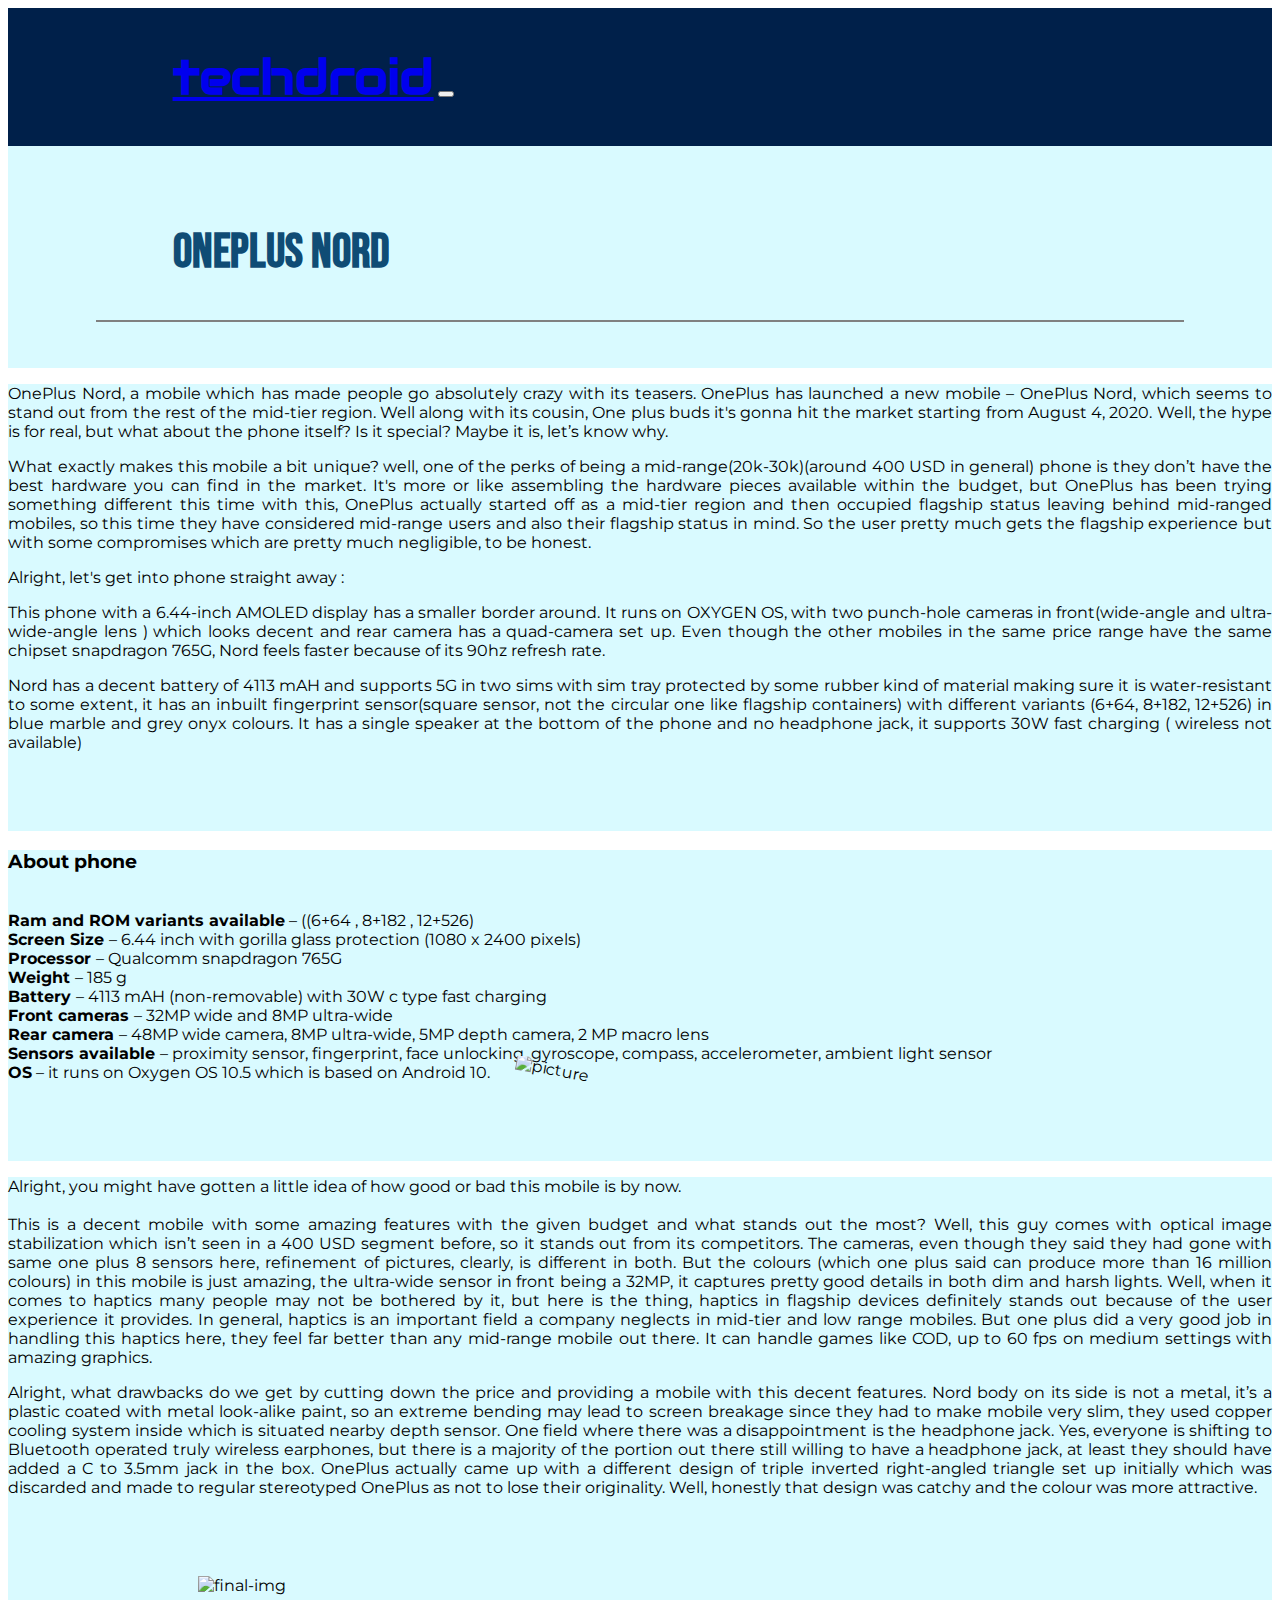
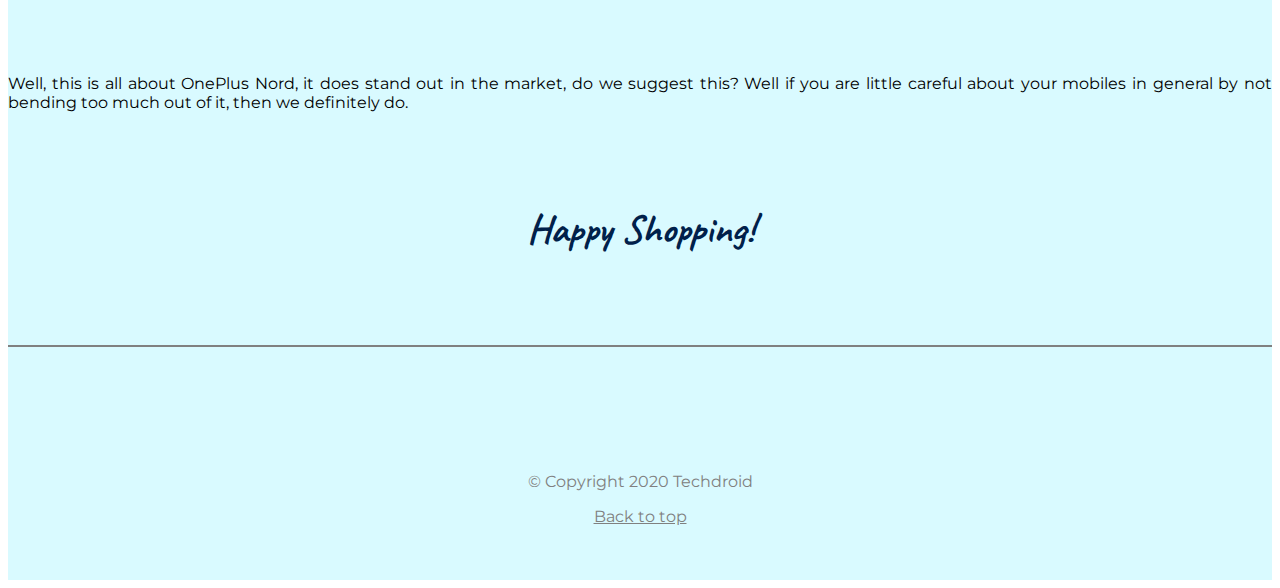
==== article1.html @ 16a14f4d "startup files" ====
<!DOCTYPE html>
<html lang="en">
  <head>
    <meta charset="UTF-8" />
    <meta name="viewport" content="width=device-width, initial-scale=1.0" />
    <title>OnePlus Nord</title>

    <!-- Style sheets -->
    <link
      rel="stylesheet"
      href="https://stackpath.bootstrapcdn.com/bootstrap/4.5.0/css/bootstrap.min.css"
      integrity="sha384-9aIt2nRpC12Uk9gS9baDl411NQApFmC26EwAOH8WgZl5MYYxFfc+NcPb1dKGj7Sk"
      crossorigin="anonymous"
    />
    <link rel="stylesheet" href="css/article1.css" />

    <!-- Google Fonts -->
    <link
      href="https://fonts.googleapis.com/css2?family=Amatic+SC&family=Merriweather&family=Montserrat&family=Recursive&display=swap"
      rel="stylesheet"
    />
    <link
      href="https://fonts.googleapis.com/css2?family=Audiowide&family=Comfortaa&family=Special+Elite&display=swap"
      rel="stylesheet"
    />
    <link
      href="https://fonts.googleapis.com/css2?family=Bebas+Neue&display=swap"
      rel="stylesheet"
    />
    <link href="https://fonts.googleapis.com/css2?family=Caveat&display=swap" rel="stylesheet">

    <!-- Font Awesome -->
    <script
      defer
      src="https://use.fontawesome.com/releases/v5.0.7/js/all.js"
    ></script>

    <!-- Favicon -->
    <link rel="icon" href="favicon.ico" >

    <!-- Bootstrap scripts -->
    <script
      src="https://code.jquery.com/jquery-3.5.1.slim.min.js"
      integrity="sha384-DfXdz2htPH0lsSSs5nCTpuj/zy4C+OGpamoFVy38MVBnE+IbbVYUew+OrCXaRkfj"
      crossorigin="anonymous"
    ></script>
    <script
      src="https://cdn.jsdelivr.net/npm/popper.js@1.16.0/dist/umd/popper.min.js"
      integrity="sha384-Q6E9RHvbIyZFJoft+2mJbHaEWldlvI9IOYy5n3zV9zzTtmI3UksdQRVvoxMfooAo"
      crossorigin="anonymous"
    ></script>
    <script
      src="https://stackpath.bootstrapcdn.com/bootstrap/4.5.0/js/bootstrap.min.js"
      integrity="sha384-OgVRvuATP1z7JjHLkuOU7Xw704+h835Lr+6QL9UvYjZE3Ipu6Tp75j7Bh/kR0JKI"
      crossorigin="anonymous"
    ></script>
  </head>
  <body>
    <section id="header">
      <div class="container-fluid">
        <nav class="navbar navbar-expand-lg navbar-dark">
          <a class="navbar-brand" href="index.html">techdroid</a>
          <button
            class="navbar-toggler"
            type="button"
            data-toggle="collapse"
            data-target="#navbarSupportedContent"
            aria-controls="navbarSupportedContent"
            aria-expanded="false"
            aria-label="Toggle navigation"
          >
            <span class="navbar-toggler-icon"></span>
          </button>
          <!-- <div class="collapse navbar-collapse" id="navbarSupportedContent">
            <ul class="navbar-nav ml-auto">
              <li class="nav-item">
                <a class="nav-link" href="#recent-posts">Posts</a>
              </li>
              <li class="nav-item">
                <a class="nav-link" href="#subscription">Contact</a>
              </li>
              <li class="nav-item">
                <a class="nav-link" href="#footer">About</a>
              </li>
            </ul>
          </div> -->
        </nav>
      </div>
    </section>
    <section id="article-head">
      <div class="container-fluid">
        <h2 class="article-name">OnePlus Nord</h2>
        <!-- <nav class="navbar navbar-expand-lg navbar-light">
          <button
            class="navbar-toggler"
            type="button"
            data-toggle="collapse"
            data-target="#navbarNavAltMarkup"
            aria-controls="navbarNavAltMarkup"
            aria-expanded="false"
            aria-label="Toggle navigation"
          >
            <span class="navbar-toggler-icon"></span>
          </button>
          <div class="collapse navbar-collapse" id="navbarNavAltMarkup">
            <div class="navbar-nav">
              <a class="feature nav-item nav-link active" href="#"
                >Preview <span class="sr-only">(current)</span></a
              >
              <a class="feature nav-item nav-link" href="#">Price</a>
              <a class="feature nav-item nav-link" href="#">Specifications</a>
            </div>
          </div>
        </nav> -->
        <hr />
      </div>
    </section>
    <section id="preview">
      <div class="container">
        <p>
          OnePlus Nord, a mobile which has made people go absolutely crazy with
          its teasers. OnePlus has launched a new mobile – OnePlus Nord, which
          seems to stand out from the rest of the mid-tier region. Well along
          with its cousin, One plus buds it's gonna hit the market starting from
          August 4, 2020. Well, the hype is for real, but what about the phone
          itself? Is it special? Maybe it is, let’s know why.
        </p>
        <p>
          What exactly makes this mobile a bit unique? well, one of the perks of
          being a mid-range(20k-30k)(around 400 USD in general) phone is they
          don’t have the best hardware you can find in the market. It's more or
          like assembling the hardware pieces available within the budget, but
          OnePlus has been trying something different this time with this,
          OnePlus actually started off as a mid-tier region and then occupied
          flagship status leaving behind mid-ranged mobiles, so this time they
          have considered mid-range users and also their flagship status in
          mind. So the user pretty much gets the flagship experience but with
          some compromises which are pretty much negligible, to be honest.
        </p>
        <p>Alright, let's get into phone straight away :</p>
        <p>
          This phone with a 6.44-inch AMOLED display has a smaller border
          around. It runs on OXYGEN OS, with two punch-hole cameras in
          front(wide-angle and ultra-wide-angle lens ) which looks decent and
          rear camera has a quad-camera set up. Even though the other mobiles in
          the same price range have the same chipset snapdragon 765G, Nord feels
          faster because of its 90hz refresh rate.
        </p>
        <p>
          Nord has a decent battery of 4113 mAH and supports 5G in two sims with
          sim tray protected by some rubber kind of material making sure it is
          water-resistant to some extent, it has an inbuilt fingerprint
          sensor(square sensor, not the circular one like flagship containers)
          with different variants (6+64, 8+182, 12+526) in blue marble and grey
          onyx colours. It has a single speaker at the bottom of the phone and
          no headphone jack, it supports 30W fast charging ( wireless not
          available)
        </p>
      </div>
    </section>
    <section id="about">
      <div class="container">
        <div class="row">
          <div class="col-md-6">
            <p>
              <h3>About phone</h3>  <br />
              <b> Ram and ROM variants available</b> – ((6+64 , 8+182 , 12+526) <br />
              <b> Screen Size </b>– 6.44 inch with gorilla glass protection (1080 x 2400
              pixels) <br />
              <b> Processor </b>– Qualcomm snapdragon 765G <br />
              <b> Weight </b>– 185 g <br />
              <b> Battery </b>– 4113 mAH (non-removable) with 30W c type fast charging
              <br />
              <b>Front cameras </b>– 32MP wide and 8MP ultra-wide <br />
              <b> Rear camera </b>– 48MP wide camera, 8MP ultra-wide, 5MP depth camera,
              2 MP macro lens <br />
              <b> Sensors available </b>– proximity sensor, fingerprint, face unlocking,
              gyroscope, compass, accelerometer, ambient light sensor <br />
              <b>OS</b> – it runs on Oxygen OS 10.5 which is based on Android 10.
            </p>
          </div>
          <div class="col-md-6">
              <img class="picture1" src="https://i.gadgets360cdn.com/products/large/oneplus-nord-379x800-1595392253.jpg" alt="picture">
          </div>
        </div>
      </div>
    </section>
    <section id="summary">
      <div class="container">
        <p>
          Alright, you might have gotten a little idea of how good or bad this
          mobile is by now. <br /> <br>
          This is a decent mobile with some amazing features with the given
          budget and what stands out the most? Well, this guy comes with optical
          image stabilization which isn’t seen in a 400 USD segment before, so
          it stands out from its competitors. The cameras, even though they said
          they had gone with same one plus 8 sensors here, refinement of
          pictures, clearly, is different in both. But the colours (which one
          plus said can produce more than 16 million colours) in this mobile is
          just amazing, the ultra-wide sensor in front being a 32MP, it captures
          pretty good details in both dim and harsh lights. Well, when it comes
          to haptics many people may not be bothered by it, but here is the
          thing, haptics in flagship devices definitely stands out because of
          the user experience it provides. In general, haptics is an important
          field a company neglects in mid-tier and low range mobiles. But one
          plus did a very good job in handling this haptics here, they feel far
          better than any mid-range mobile out there. It can handle games like
          COD, up to 60 fps on medium settings with amazing graphics.
        </p>
        <p>
          Alright, what drawbacks do we get by cutting down the price and
          providing a mobile with this decent features. Nord body on its side is
          not a metal, it’s a plastic coated with metal look-alike paint, so an
          extreme bending may lead to screen breakage since they had to make
          mobile very slim, they used copper cooling system inside which is
          situated nearby depth sensor. One field where there was a
          disappointment is the headphone jack. Yes, everyone is shifting to
          Bluetooth operated truly wireless earphones, but there is a majority
          of the portion out there still willing to have a headphone jack, at
          least they should have added a C to 3.5mm jack in the box. OnePlus
          actually came up with a different design of triple inverted
          right-angled triangle set up initially which was discarded and made to
          regular stereotyped OnePlus as not to lose their originality. Well,
          honestly that design was catchy and the colour was more attractive.
        </p>
        <!-- <div class="row">
            <div class="col-md-6">
                </div>
            <div class="last col-md-6">
                
            </div>
        </div> -->
        <img class="finalimg" src="https://i.gadgets360cdn.com/large/OnePlus_Nord_MKBHD_YouTube_1594790443136.jpg" alt="final-img">
        <p>
            Well, this is all about OnePlus Nord, it does stand out in the market,
            do we suggest this? Well if you are little careful about your mobiles
            in general by not bending too much out of it, then we definitely do.
        </p>
        <h4>Happy Shopping!</h4>
        <hr>
      </div>
    </section>
    <footer class="white-section" id="footer">
        
        <div class="container-fluid">
         
          <!-- <i class="social-icon fab fa-facebook-f"></i>
          <i class="social-icon fab fa-twitter"></i>
          <i class="social-icon fab fa-instagram"></i>
          <i class="social-icon fas fa-envelope"></i> -->
          <p>© Copyright 2020 Techdroid</p>
          <p>
            <a class="back-to-top" href="#">Back to top</a>
          </p>
        </div>
      </footer>
  </body>
</html>
---- css/article1.css ----
#header {
  background-color: #00204a;
  padding-bottom: unset;
}

body {
  font-family: "Montserrat";
}



h4 {
  text-align: center;
  font-family: "Caveat";
  font-size: 2.5rem;
  padding-top: 3%;
  padding-bottom: 3%;
  font-weight: bold;
  color: #00204a;
}

hr{
    border-style: solid;
}

.container-fluid {
  padding: 3% 7%;
}

.navbar {
  padding-left: 7%;
  padding-right: 7%;
}

.navbar-brand {
  font-family: "Audiowide";
  font-weight: bold;
  font-size: 3rem;
}

.nav-item {
  padding-right: 7%;
  padding-left: 0px;
}

/* Article head */
#article-head {
  background-color: #d9faff;
}

.article-name {
  padding-left: 7%;
  font-family: "Bebas Neue";
  font-size: 3rem;
  font-weight: bold;
  color: #0f4c75;
}

.feature {
  color: #0f4c75;
  font-size: 1.3rem;
}

.picture1 {
  border-radius: 12%;
  position: absolute;
  right: 20%;
  width: 40%;
  transform: rotate(10deg);
}

/* Preview section */
#preview {
  background-color: #d9faff;
  text-align: justify;
  padding-bottom: 5%;
}

#about {
  background-color: #d9faff;
  text-align: justify;
  padding-bottom: 5%;
}

#summary {
  background-color: #d9faff;
  text-align: justify;
  padding-bottom: 5%;
}

.finalimg {
  width: 70%;
  display: block;
  margin-left: auto;
  margin-right: auto;
  padding: 5%;
}

/* Footer Section */

.white-section {
  text-align: center;
  background-color: #d9faff;
  color: gray;
}

.social-icon {
  margin: 20px 10px;
}

.social-icon:hover {
  color: #3282b8;
}

.back-to-top {
  color: gray;
}

@media (max-width: 1028px) {
  #title {
    text-align: center;
  }

  .title-image {
    position: static;
    transform: rotate(0);
  }
}
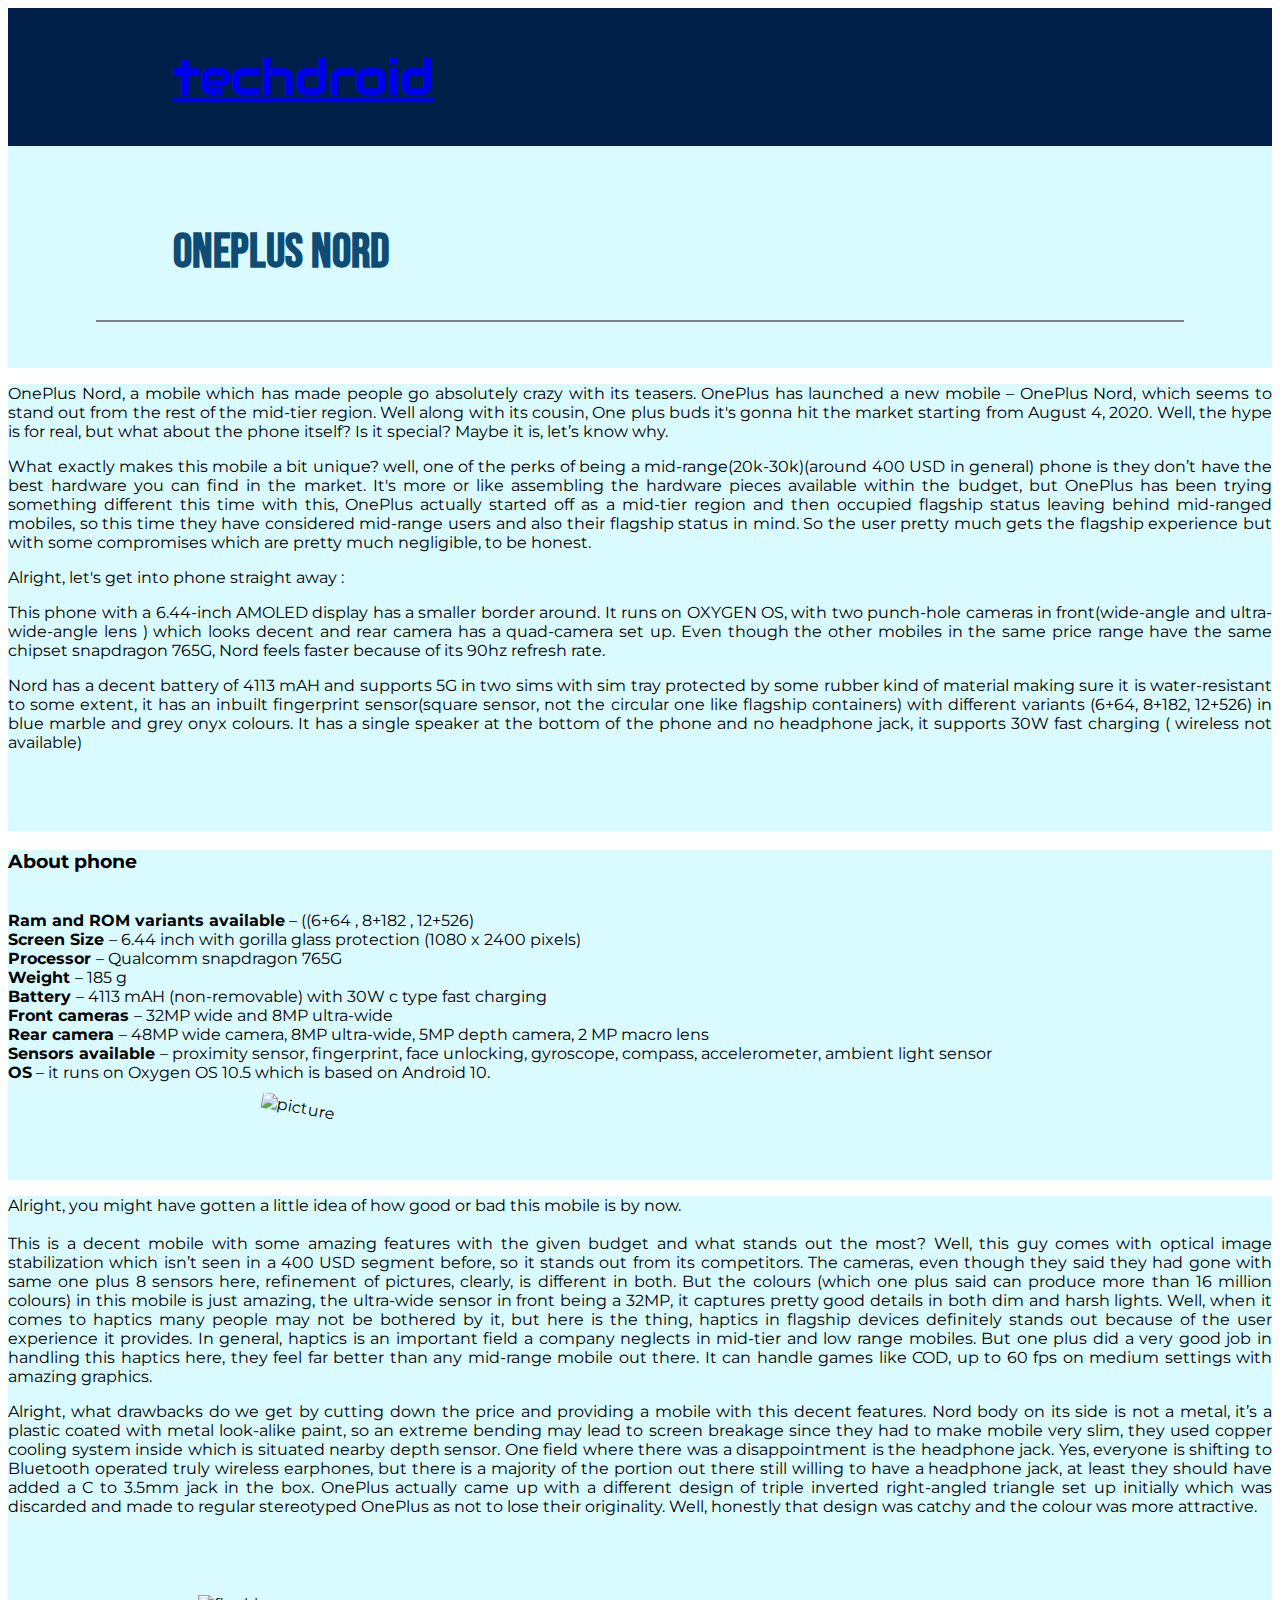
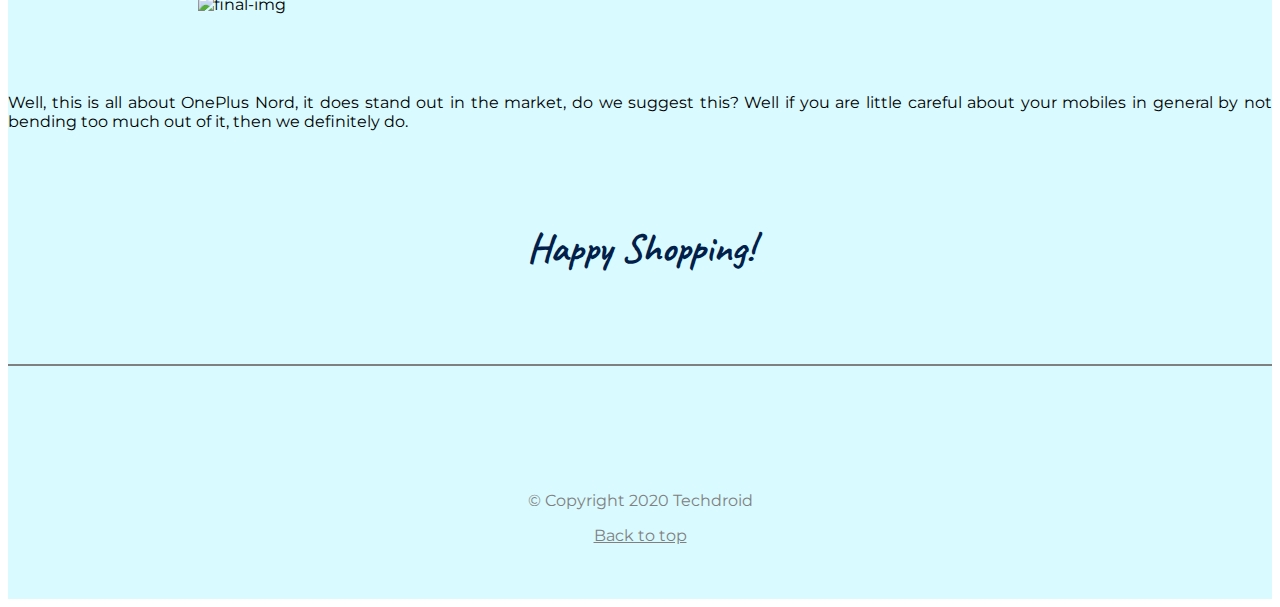
==== commit 9b617b42: "Update article1.html" ====
--- a/article1.html
+++ b/article1.html
@@ -60,17 +60,7 @@
       <div class="container-fluid">
         <nav class="navbar navbar-expand-lg navbar-dark">
           <a class="navbar-brand" href="index.html">techdroid</a>
-          <button
-            class="navbar-toggler"
-            type="button"
-            data-toggle="collapse"
-            data-target="#navbarSupportedContent"
-            aria-controls="navbarSupportedContent"
-            aria-expanded="false"
-            aria-label="Toggle navigation"
-          >
-            <span class="navbar-toggler-icon"></span>
-          </button>
+          
           <!-- <div class="collapse navbar-collapse" id="navbarSupportedContent">
             <ul class="navbar-nav ml-auto">
               <li class="nav-item">
--- a/css/article1.css
+++ b/css/article1.css
@@ -63,8 +63,7 @@
 
 .picture1 {
   border-radius: 12%;
-  position: absolute;
-  right: 20%;
+  margin-left: 20%;
   width: 40%;
   transform: rotate(10deg);
 }
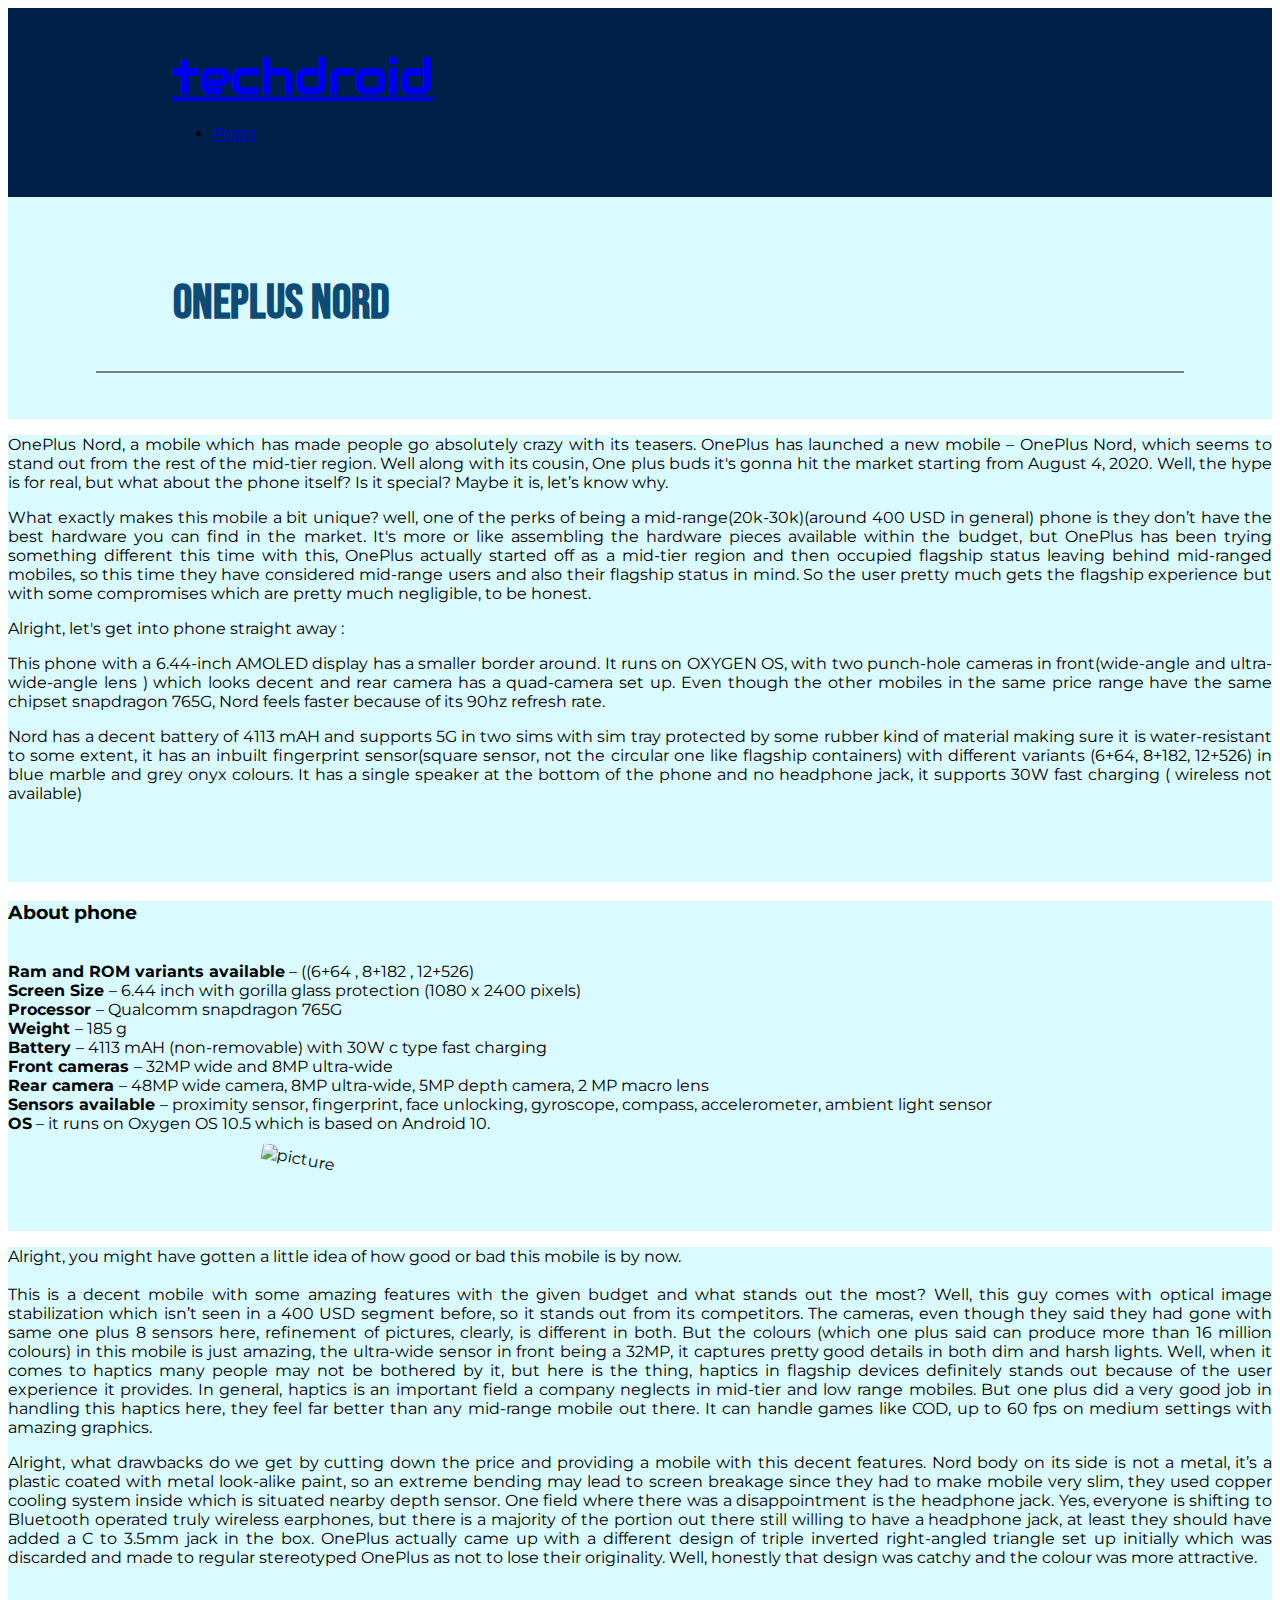
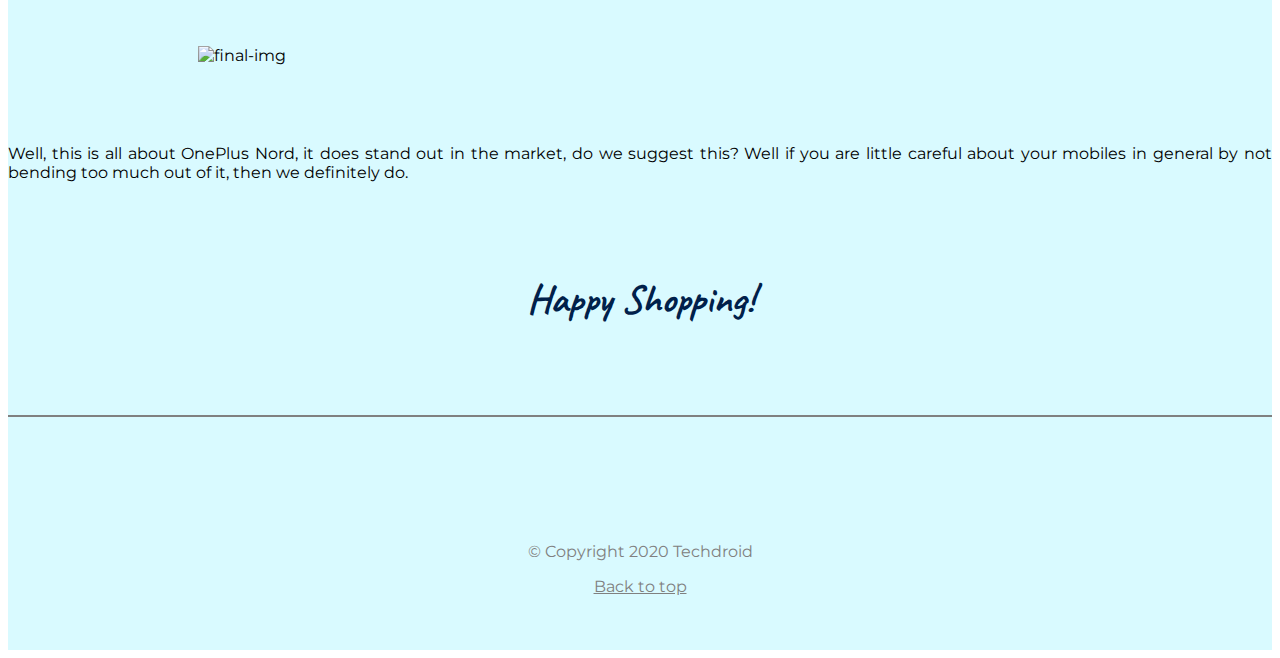
==== commit 9ea0d842: "Update article1.html" ====
--- a/article1.html
+++ b/article1.html
@@ -61,19 +61,19 @@
         <nav class="navbar navbar-expand-lg navbar-dark">
           <a class="navbar-brand" href="index.html">techdroid</a>
           
-          <!-- <div class="collapse navbar-collapse" id="navbarSupportedContent">
+          <div class="collapse navbar-collapse" id="navbarSupportedContent">
             <ul class="navbar-nav ml-auto">
               <li class="nav-item">
-                <a class="nav-link" href="#recent-posts">Posts</a>
+                <a class="nav-link" href="posts.html">Posts</a>
               </li>
-              <li class="nav-item">
+<!--               <li class="nav-item">
                 <a class="nav-link" href="#subscription">Contact</a>
               </li>
               <li class="nav-item">
                 <a class="nav-link" href="#footer">About</a>
-              </li>
+              </li> -->
             </ul>
-          </div> -->
+          </div>
         </nav>
       </div>
     </section>
